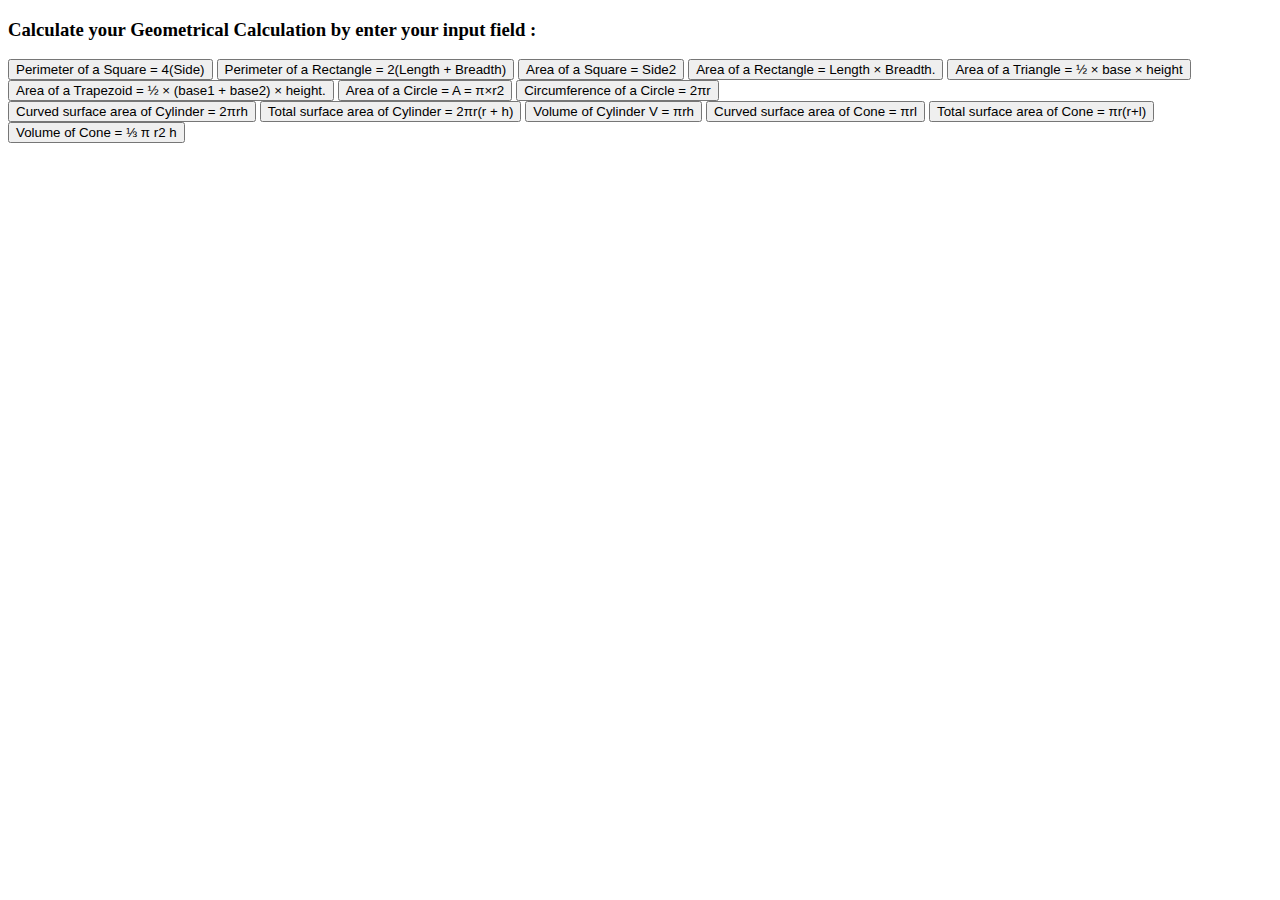
==== Geometrical_Calculations/geometrical.html @ baf6f42e "added buttons for geometry formulas" ====
<!DOCTYPE html>
<html lang="en">

<head>
   <meta charset="UTF-8">
   <meta name="viewport" content="width=device-width, initial-scale=1.0">
   <title>Geometrical Calculator</title>
</head>

<body>
   <h3>Calculate your Geometrical Calculation by enter your input field :</h3>

   <div class="twod">
      <button onclick="">Perimeter of a Square = 4(Side)</button>
      <button onclick="">Perimeter of a Rectangle = 2(Length + Breadth)</button>
      <button onclick="">Area of a Square = Side2</button>
      <button onclick="">Area of a Rectangle = Length × Breadth.</button>
      <button onclick="">Area of a Triangle = ½ × base × height</button>
      <button onclick="">Area of a Trapezoid = ½ × (base1 + base2) × height.</button>
      <button onclick="">Area of a Circle = A = π×r2</button>
      <button onclick="">Circumference of a Circle = 2πr</button>

   </div>

   <div class="threed">
      <button onclick=""> Curved surface area of Cylinder = 2πrh</button>
      <button onclick="">Total surface area of Cylinder = 2πr(r + h)</button>
      <button onclick="">Volume of Cylinder V = πrh </button>
      <button onclick="">Curved surface area of Cone = πrl</button>
      <button onclick="">Total surface area of Cone = πr(r+l)</button>
      <button onclick="">Volume of Cone = ⅓ π r2 h</button>
   </div>
</body>

</html>
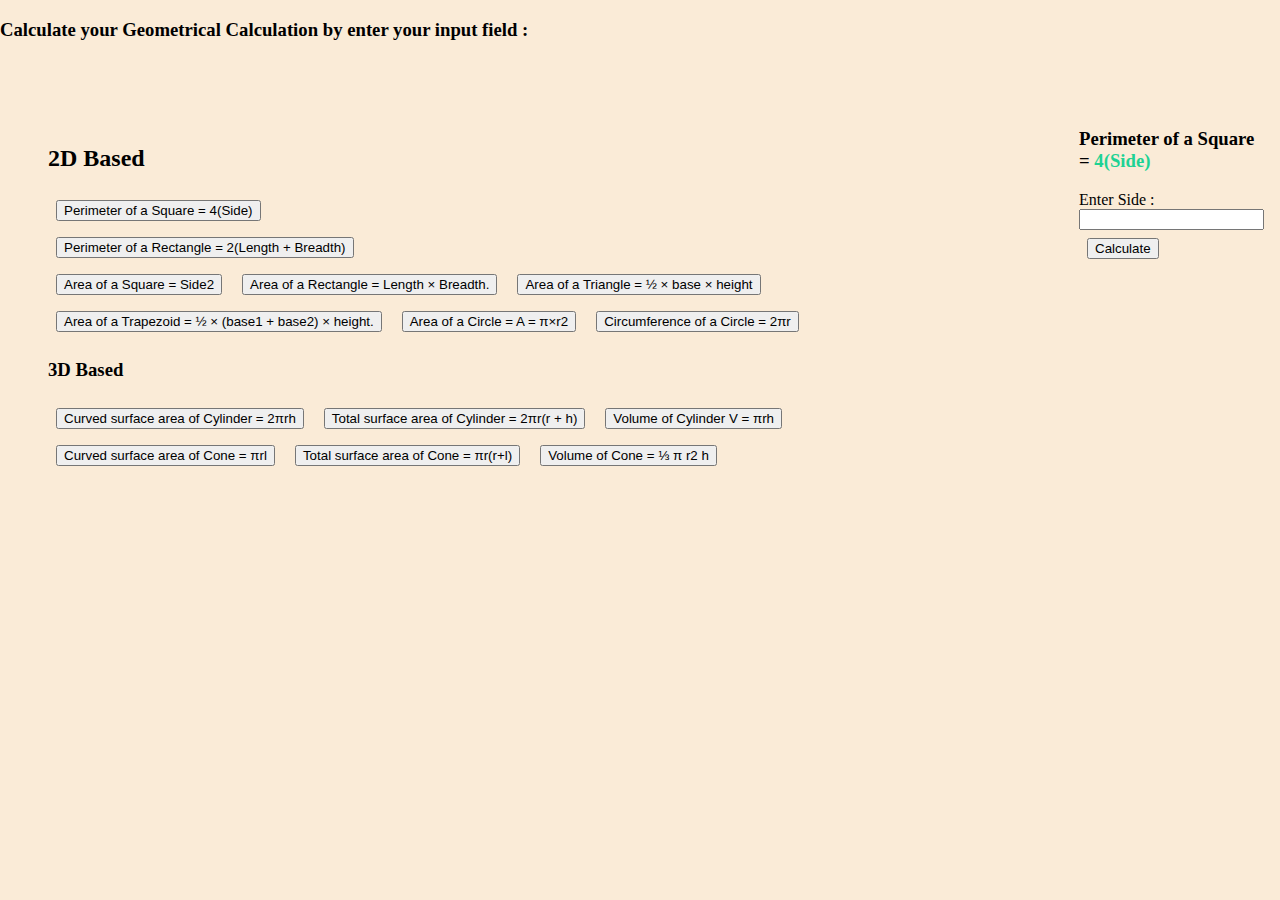
==== commit 752a71ba: "3d calc" ====
--- a/Geometrical_Calculations/geometrical.html
+++ b/Geometrical_Calculations/geometrical.html
@@ -5,31 +5,57 @@
    <meta charset="UTF-8">
    <meta name="viewport" content="width=device-width, initial-scale=1.0">
    <title>Geometrical Calculator</title>
+   <link rel="stylesheet" href="geographic.css">
 </head>
+
 
 <body>
    <h3>Calculate your Geometrical Calculation by enter your input field :</h3>
 
-   <div class="twod">
-      <button onclick="">Perimeter of a Square = 4(Side)</button>
-      <button onclick="">Perimeter of a Rectangle = 2(Length + Breadth)</button>
-      <button onclick="">Area of a Square = Side2</button>
-      <button onclick="">Area of a Rectangle = Length × Breadth.</button>
-      <button onclick="">Area of a Triangle = ½ × base × height</button>
-      <button onclick="">Area of a Trapezoid = ½ × (base1 + base2) × height.</button>
-      <button onclick="">Area of a Circle = A = π×r2</button>
-      <button onclick="">Circumference of a Circle = 2πr</button>
+   <br>
+   <div class="mainbox ">
+      <div class="menubar">
+         <h2>2D Based </h2>
+         <div class="twod">
+            <button onclick="perisqr()">Perimeter of a Square = 4(Side)</button><br>
+            <button onclick="perirec()">Perimeter of a Rectangle = 2(Length + Breadth)</button><br>
+            <button onclick="asqr()">Area of a Square = Side2</button>
+            <button onclick="arec()">Area of a Rectangle = Length × Breadth.</button>
+            <button onclick="ateg()">Area of a Triangle = ½ × base × height</button>
+            <button onclick="atpz()">Area of a Trapezoid = ½ × (base1 + base2) × height.</button>
+            <button onclick="aofc()">Area of a Circle = A = π×r2</button>
+            <button onclick="cofc()">Circumference of a Circle = 2πr</button>
 
+         </div>
+         <h3>3D Based</h3>
+         <div class="threed">
+            <button onclick="csac()"> Curved surface area of Cylinder = 2πrh</button>
+            <button onclick="tsac()">Total surface area of Cylinder = 2πr(r + h)</button>
+            <button onclick="voc()">Volume of Cylinder V = πrh </button>
+            <button onclick="csoc()">Curved surface area of Cone = πrl</button>
+            <button onclick="tsac()">Total surface area of Cone = πr(r+l)</button>
+            <button onclick="voc()">Volume of Cone = ⅓ π r2 h</button>
+         </div>
+      </div>
+      <div class="solution">
+
+         <div class="Perisqr">
+
+            <h3>Perimeter of a Square = <span style="color: rgb(30, 210, 147);">4(Side)</span> </h3>
+
+            <label for="sqrside">Enter Side :</label>
+            <input id="sqrside" type="number">
+
+            <button onclick="calcperosqrt()">Calculate</button>
+
+         </div>
+
+         <div id="result"></div>
+
+      </div>
    </div>
 
-   <div class="threed">
-      <button onclick=""> Curved surface area of Cylinder = 2πrh</button>
-      <button onclick="">Total surface area of Cylinder = 2πr(r + h)</button>
-      <button onclick="">Volume of Cylinder V = πrh </button>
-      <button onclick="">Curved surface area of Cone = πrl</button>
-      <button onclick="">Total surface area of Cone = πr(r+l)</button>
-      <button onclick="">Volume of Cone = ⅓ π r2 h</button>
-   </div>
+   <script src="Geometrical_Calculations/geometrical.js"></script>
 </body>
 
 </html>--- a/Geometrical_Calculations/geographic.css
+++ b/Geometrical_Calculations/geographic.css
@@ -0,0 +1,30 @@
+body{
+   margin: 0;
+   padding: 0;
+   box-sizing: border-box;
+   background-color: antiquewhite;
+}
+
+.mainbox{
+   width: auto;
+   margin: auto;
+   display: flex;
+   justify-content: space-around;
+}
+.menubar{
+   margin: 2rem;
+   overflow-y: scroll;
+   height: 35rem;
+   width: 338rem;
+   padding: 1rem;
+}
+.solution{
+   padding: 2rem 1rem;
+   /* width: 42rem; */
+   /* width: auto; */
+}
+
+button{
+   /* padding: 1rem; */
+   margin: 0.5rem;
+}